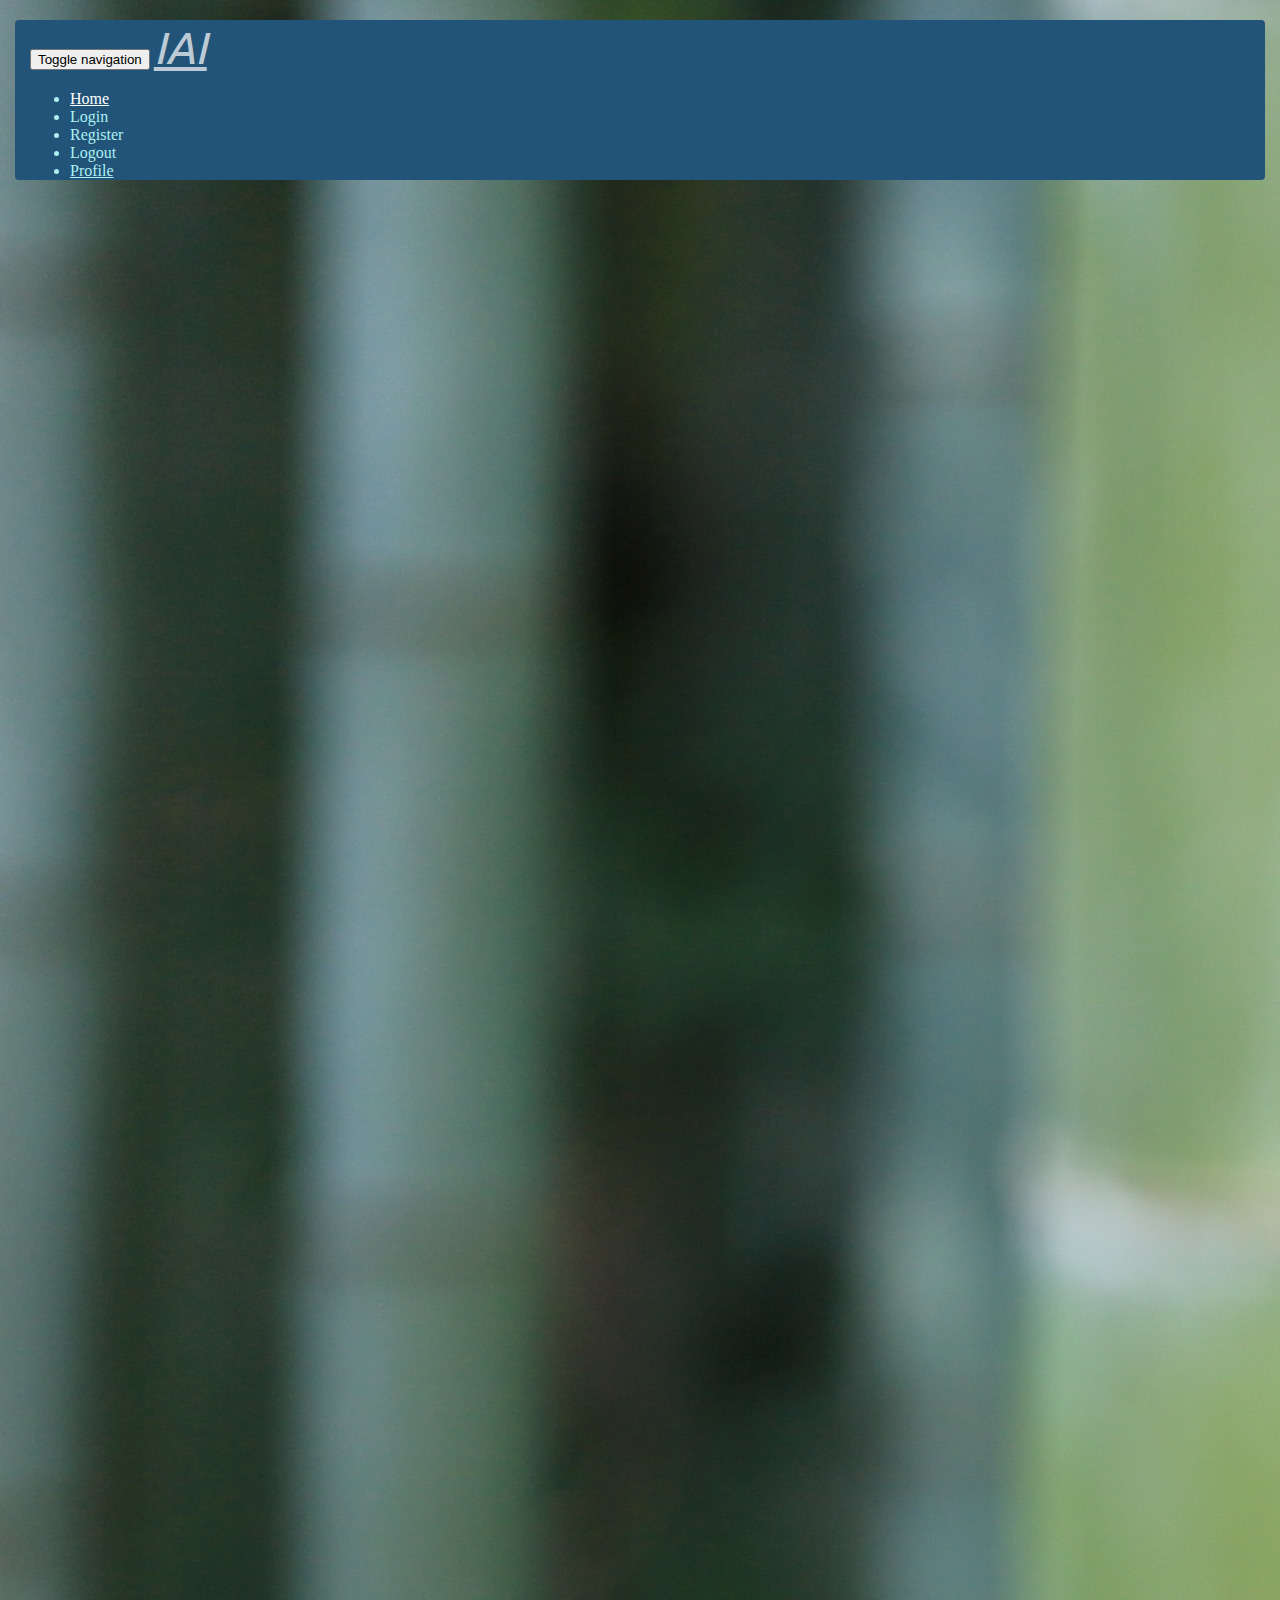
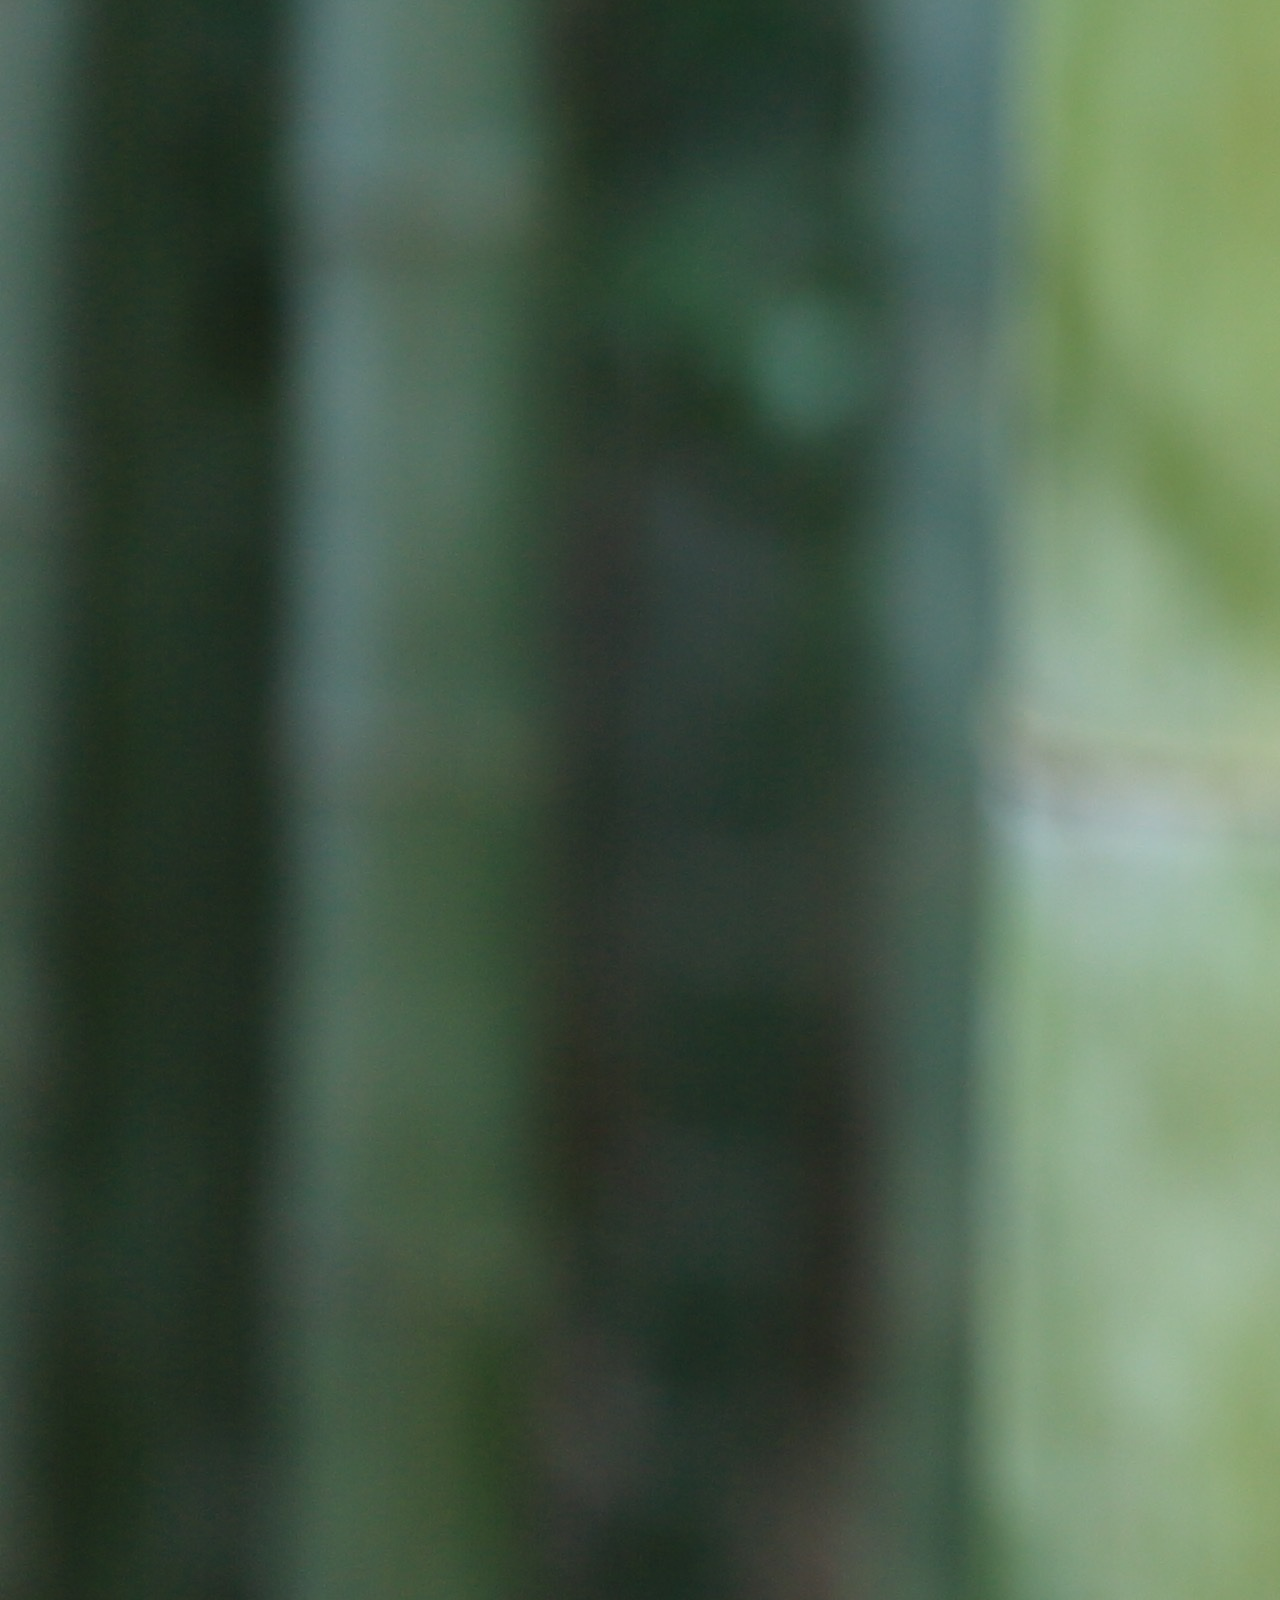
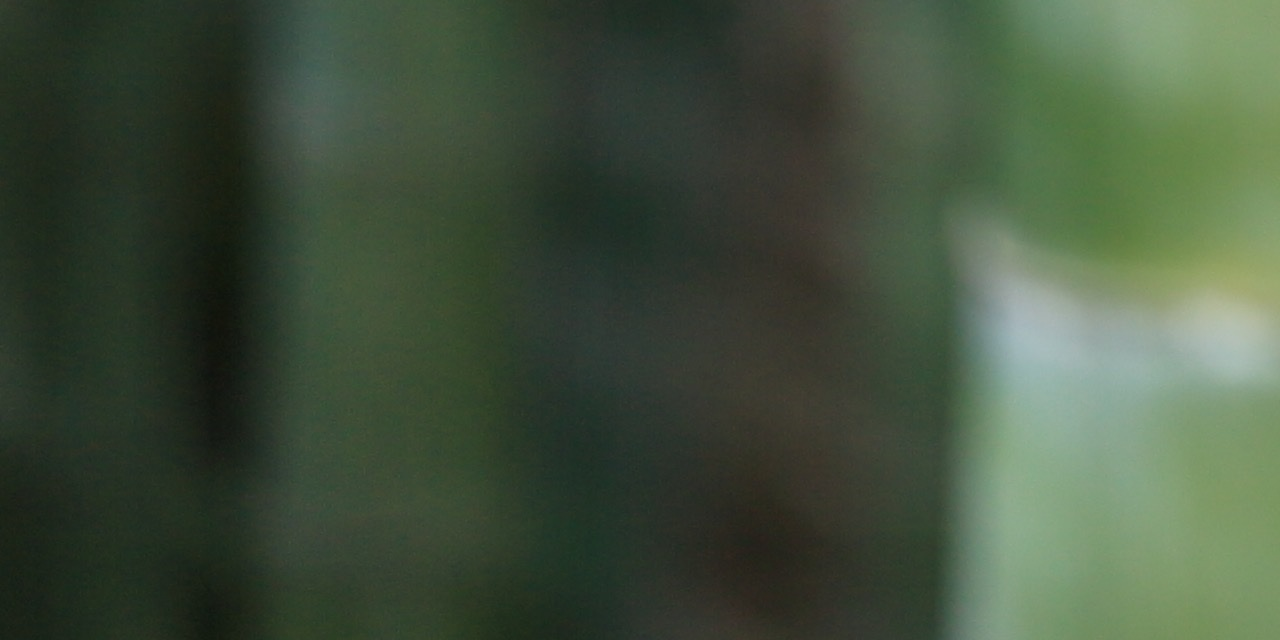
==== index.html @ 8488a908 "Merge branch 'development' into cara-aws" ====
<!DOCTYPE html>
<html lang="en">
  <head>
    <meta charset="utf-8">
    <meta http-equiv="X-UA-Compatible" content="IE=edge">
    <meta name="viewport" content="width=device-width, initial-scale=1">
    <title>CMS</title> <!-- Change -->
    <link href="http://fonts.googleapis.com/css?family=Ubuntu:bold" rel="stylesheet" type="text/css">
    <link href="http://fonts.googleapis.com/css?family=Vollkorn" rel="stylesheet" type="text/css">
    <link rel="stylesheet" href="node_modules/bootstrap/dist/css/bootstrap.min.css">
    <link rel="stylesheet" type="text/css" href="stylesheets/main_style.css">
    <script type="text/javascript" src="./scripts/handlebars-v3.0.3.js"></script>
    <script src="https://ajax.googleapis.com/ajax/libs/jquery/1.11.3/jquery.min.js"></script>
  </head>

<!-- navbar -->
  <body>
    <div class="navbar-wrapper">
      <div class="container">

        <nav class="navbar navbar-custom navbar-static-top">
          <div class="container">
            <div class="navbar-header">
              <button type="button" class="navbar-toggle collapsed" data-toggle="collapse" data-target="#navbar" aria-expanded="false" aria-controls="navbar">
                <span class="sr-only">Toggle navigation</span>
                <span class="icon-bar"></span>
                <span class="icon-bar"></span>
                <span class="icon-bar"></span>
              </button>
              <a id ="project-title" class="navbar-brand" href="index.html">IAI</a>
            </div>
            <div id="navbar" class="navbar-collapse collapse">
              <ul class="nav navbar-nav">
                <li class="active"><a href="index.html">Home</a></li>
                <li><a id="show-login-modal">Login</a></li>
                <li><a id="show-register-modal">Register</a></li>
                <li><a id="logout-button">Logout</a></li>
                <li><a href="profile.html">Profile</a></li>
              </ul>
            </div>
          </div>
        </nav>

      </div>
    </div>
    <!-- end navbar -->

    <div id="myCarousel" class="carousel slide" data-ride="carousel">
      <div class="carousel-inner" role="listbox">
        <div class="item active">
          <img class="first-slide" src="./images/bamboo-header.jpeg" alt="Image One">
          <div class="container">
            <div class="carousel-caption">
              <h1>IAI Content Management</h1>
              <p>We work to keep your files safe and synced online. Trust our professionals to provide help where you need it and keep your files organized.</p>
              <!-- <p><a class="btn btn-lg btn-primary" role="button" id="show-register-modal">Register</a></p> -->
            </div>
          </div>
        </div>
      </div>
    </div> <!-- end large image area -->

    <!-- login modal -->
    <div id="login-modal" class="modal fade" tabindex="-1" role="dialog">
      <div class="modal-dialog">
        <div class="modal-content">
          <div class="modal-header">
            <button id="login-modal-x" type="button" class="close x" data-dismiss="modal" aria-label="Close"><span aria-hidden="true"></span>&#x2716;</button>
            <h4 class="modal-title">Sign In</h4>
          </div>

          <div class="modal-body">
            <form class="form center-block">
              <div class="form-group">
                <label for="login-email">Email: </label>
                <input type="text" class="form-control input-md" placeholder="Email address" id="login-email">
              </div>
              <div class="form-group">
                <label for="login-password">Password: </label>
                <input type="password" class="form-control input-md" placeholder="Password" id="login-password">
              </div>
            </form>
          </div>

          <div class="modal-footer">
            <div class="alert alert-danger hide text-left" role="alert" id="login-alert">
              <p>We were unable to locate an account with that email address and password combination. Please try again.</p>
            </div>
            <button id="login-modal-close" type="button" class="btn btn-default x" data-dismiss="modal" aria-label="Close">Close</button>
            <button type="button" class="btn btn-primary" id="login-button">Sign In</button>
          </div>
        </div>
      </div>
    </div> <!-- end login modal -->

    <!-- register modal -->
    <div id="register-modal" class="modal fade" tabindex="-1" role="dialog">

      <div class="modal-dialog">
        <div class="modal-content">
          <div class="modal-header">
            <button id="register-modal-x" type="button" class="close x" data-dismiss="modal" aria-label="Close"><span aria-hidden="true"></span>&#x2716;</button>
            <h4 class="modal-title">Register</h4>
          </div>

          <div class="modal-body">
            <form class="form center-block">
              <div class="form-group">
              <label for="register-email">Email: </label><input type="text" class="form-control input-md" placeholder="Email address" id="register-email">
              </div>
              <div class="form-group">
                <label for="register-password">Password: </label><input type="password" class="form-control input-md" placeholder="Password" id="register-password">
              </div>
              <div class="form-group">
                <label for="register-confirm-password">Confirm Password: </label><input type="password" class="form-control input-md" placeholder="Confirm password" id="register-confirm-password">
              </div>
              <div class="form-group" id="firstName-options">
                <label for="register-firstName">First Name: </label><input type="text" class="form-control input-md" placeholder="First Name" id="register-firstName">
              </div>
              <div class="form-group" id="lastName-options">
                <label for="register-lastName">Last Name: </label><input type="text" class="form-control input-md" placeholder="Last Name" id="register-lastName">
              </div>
              <div class="form-group" id="company-options">
                <label for="register-company">Company: </label><input type="text" class="form-control input-md" placeholder="Company (optional)" id="register-company">
              </div>
            </form>
          </div>

          <div class="modal-footer">
            <div class="alert alert-danger hide text-left" role="alert" id="register-alert">
              <p>We were unable to create your account. Please check you have filled in all areas and try again.</p>
            </div>
            <button id="register-modal-close" type="button" class="btn btn-default x" data-dismiss="modal" aria-label="Close">Close</button>
            <button type="button" class="btn btn-primary" id="register-button">Register</button>
          </div>
        </div>
      </div>
    </div> <!-- end register modal -->

    <div class="container marketing">

      <!-- Three columns -->
      <div class="row">
        <div class="col-lg-4">

          <h2>Folders</h2>
          <p><span class="glyphicon glyphicon-folder-close"></span></p>
          <p>Simple, easy, user driven.</p>
          <p>Upload and organize files from your profile.</p>
        </div> <!-- end left -->

        <div class="col-lg-4">
          <h2>Files</h2>
          <p><span class="glyphicon glyphicon-file"></span></p>
          <p>Easy and clear user experience.</p>
          <p>Upload your files and store them in folders.</p>
        </div> <!-- end middle -->

        <div class="col-lg-4">
          <h2>Business</h2>
          <p><span class="glyphicon glyphicon-briefcase"></span></p>
          <p>Your business, our business.</p>
          <p>Let's work together.</p>
        </div> <!-- end far right -->

      </div><!-- end columns container -->

      <footer>
        <p class="pull-right"><a href="#">Back to top</a></p>
        <p>&copy; 2014 IAI, LLC.</p>
      </footer>

    </div><!-- end container -->

    <script type="text/javascript" src="scripts/ajax.js"></script>
    <script type="text/javascript" src="scripts/main.js"></script>
    <script src="node_modules/bootstrap/dist/js/bootstrap.min.js"></script>
  </body>
</html>
---- stylesheets/main_style.css ----
body {
  padding-bottom: 40px;
  color: #5a5a5a;
}

h1 {
  font-family: 'Ubuntu', Helvetica, Arial, sans-serif;
  font-size: 50px;
  line-height: 65px;
}

h2, h3 {
  font-family: 'Vollkorn', Georgia, Times, serif;
  font-weight: bold;
}

#project-title {
  font-family: 'Ubuntu', Helvetica, Arial, sans-serif;
  color: #fff;
  font-size: 45px;
  font-style: italic;
  opacity: 0.7;
}

p {
  font-family: 'Vollkorn', Georgia, Times, serif;
  font-size: 16px;
  line-height: 25px
}

/* navbar */

.navbar-custom {
  background-color: #225378;
  border-color: #3787C4;
  border-radius: 10px;
  color: #acf0f2;
}

.navbar-custom .navbar-nav > li > a {
  color: #ACF0F2;
  background-color: #225378;
}

.navbar-custom > li > a:hover {
  background-color: #225378;
}

.navbar-custom .navbar-nav > .active > a {
  /*color: #F2FFE3;*/
  color: #fff;
  background-color: #225378;
}

.navbar-custom .navbar-brand {
  color: #acf0f2;
  background-color: #225378;
}

/* position container around navbar */
.navbar-wrapper {
  position: absolute;
  top: 0;
  right: 0;
  left: 0;
  z-index: 20;
}

/* change padding for smaller screen view */
.navbar-wrapper > .container {
  padding-right: 0;
  padding-left: 0;
}
.navbar-wrapper .navbar {
  color: #acf0f2;
  padding-right: 15px;
  padding-left: 15px;
}
.navbar-wrapper .navbar .container {
  width: auto;
}

/* large image at top of page */
.carousel {
  height: 500px;
  margin-bottom: 60px;
}

.carousel-caption {
  z-index: 10;
}

.carousel .item {
  height: 500px;
  background-color: #777;
}
.carousel-inner > .item > img {
  position: absolute;
  top: 0;
  left: 0;
  min-width: 100%;
  height: auto;
}

/* Three Columns below large image */

.marketing .col-lg-4 {
  margin-bottom: 20px;
  text-align: center;
}
.marketing h2 {
  font-weight: normal;
}
.marketing .col-lg-4 p {
  margin-right: 10px;
  margin-left: 10px;
}

@media (min-width: 768px) {
  /* Navbar positioning */
  .navbar-wrapper {
    margin-top: 20px;
  }
  .navbar-wrapper .container {
    padding-right: 15px;
    padding-left: 15px;
  }
  .navbar-wrapper .navbar {
    padding-right: 0;
    padding-left: 0;
  }

  .navbar-wrapper .navbar {
    border-radius: 4px;
  }

  /* change size of text on top of header picture */
  .carousel-caption p {
    margin-bottom: 20px;
    font-size: 21px;
    line-height: 1.4;
  }

/* glyphicon */

.glyphicon {
  color: #225378;
}

/* footer */

.footer {
  position: absolute;
  margin: 10px 0px 0px 0px;
  width: 100%;
  height: 60px;
  font-size: 90%;
  font-weight: medium;
  text-align: center;
}

/* profile page row settings */

.row {
  width: 100%;
  margin: 0 auto;
}

.marketing {
  margin-top: 100px;
}
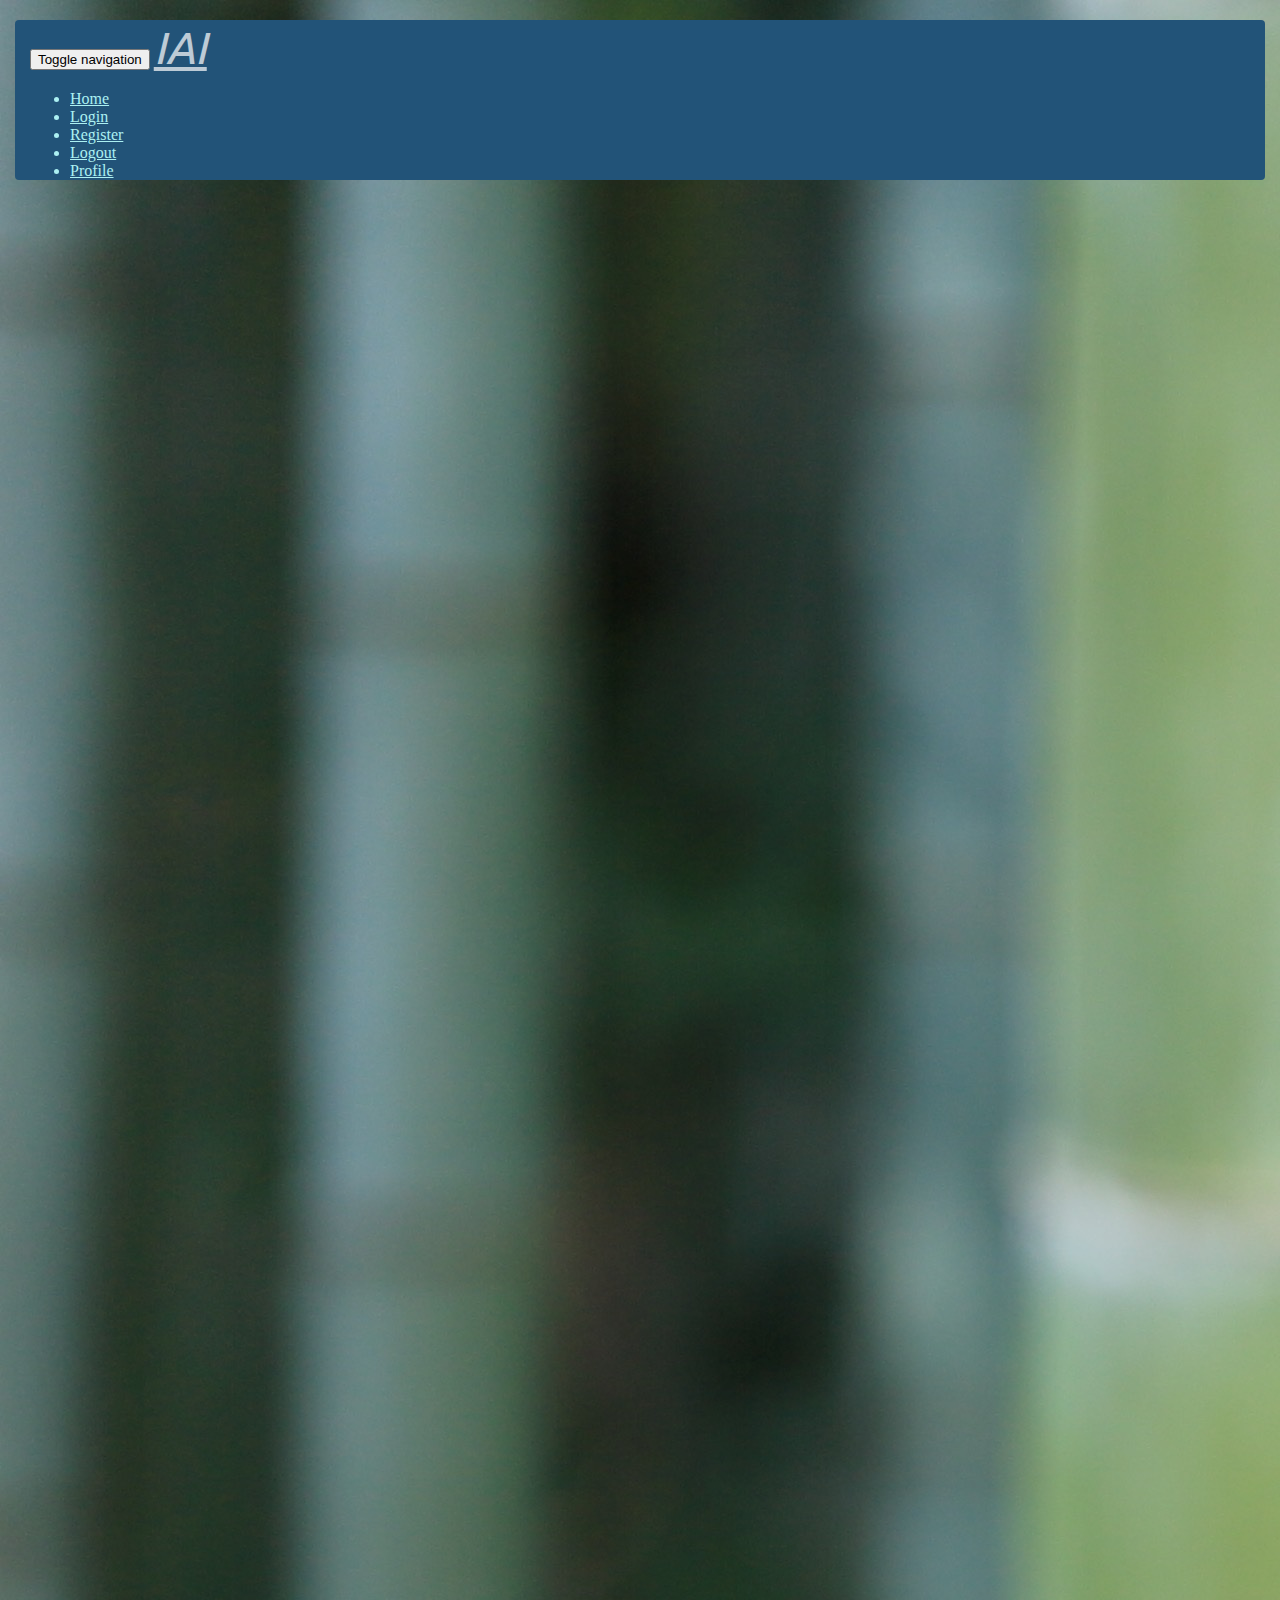
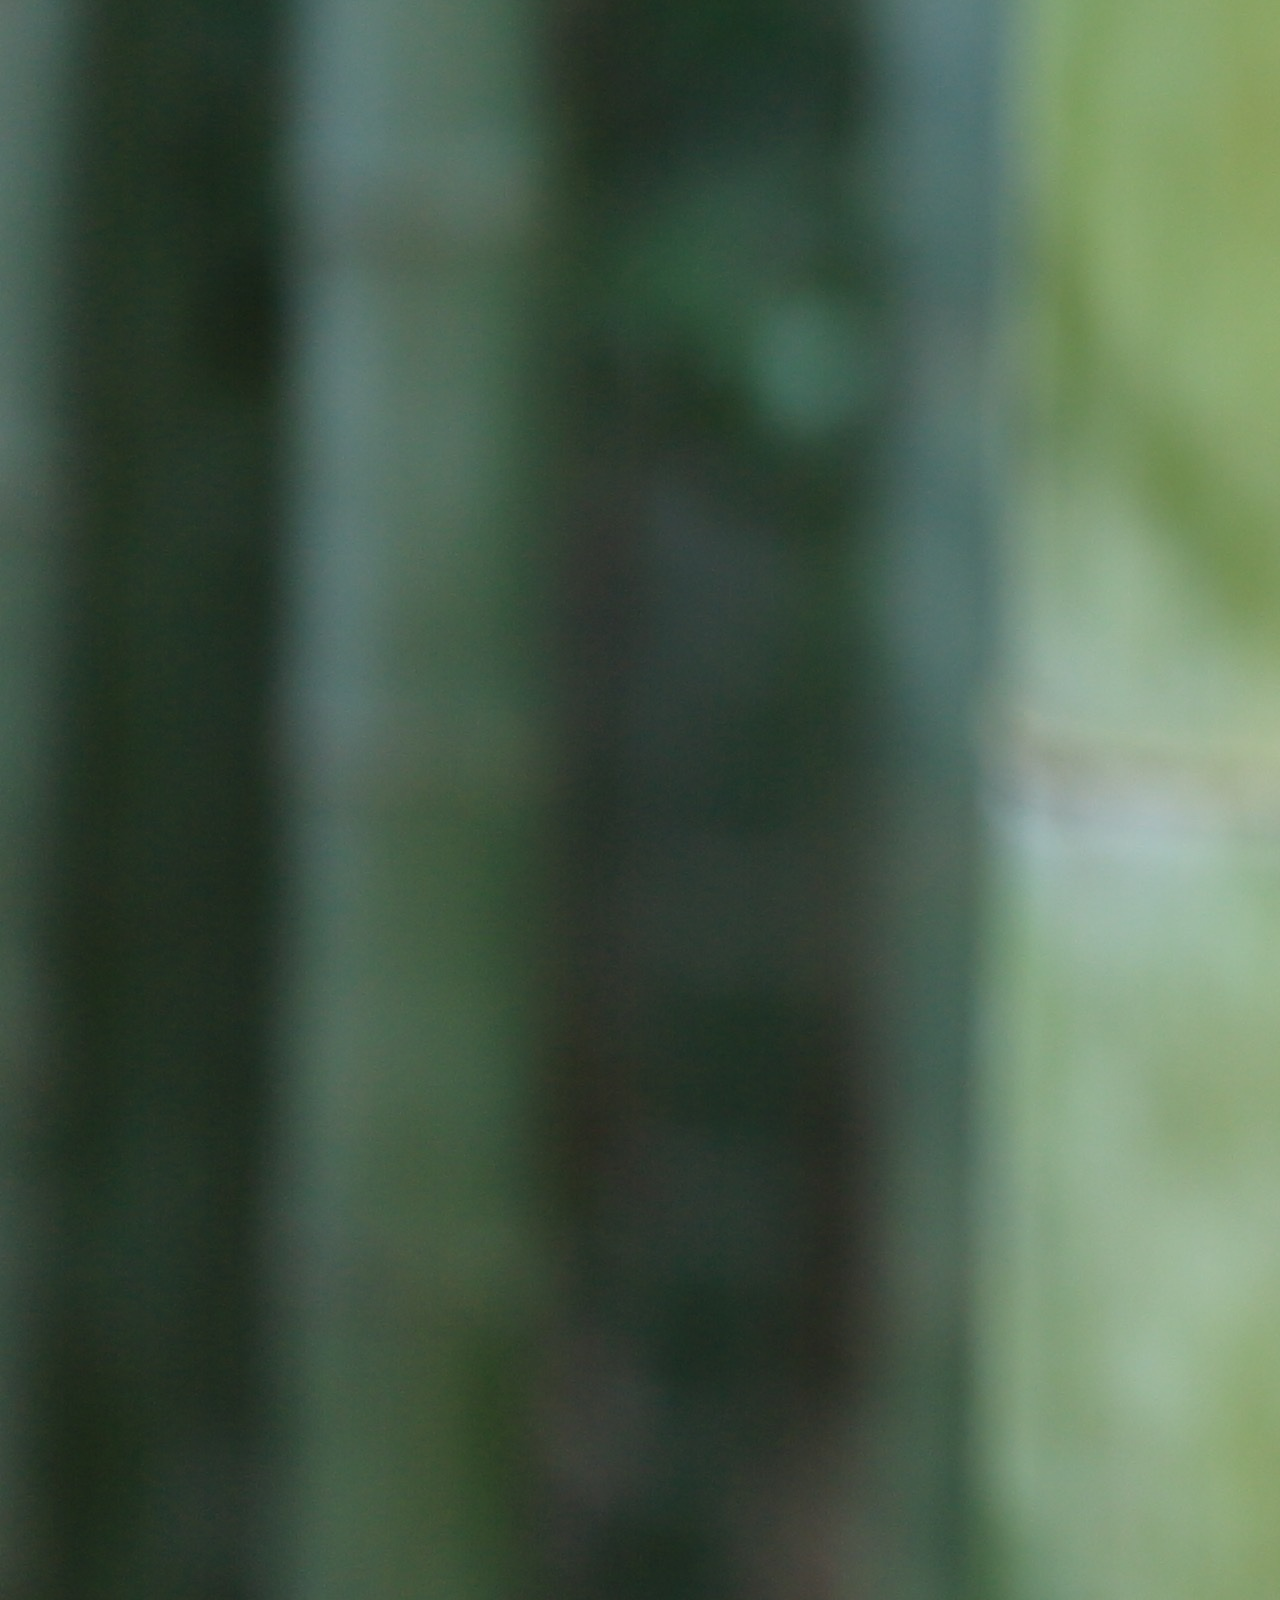
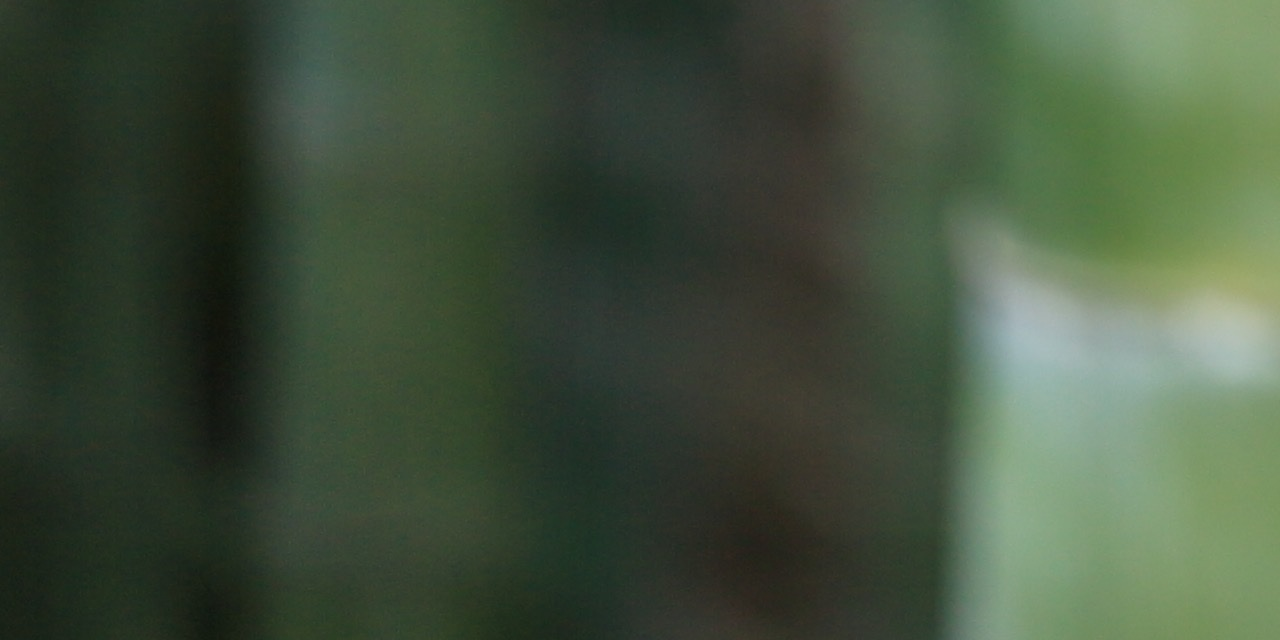
==== commit 3dc7b902: "Updating profile html and links" ====
--- a/index.html
+++ b/index.html
@@ -32,9 +32,9 @@
             <div id="navbar" class="navbar-collapse collapse">
               <ul class="nav navbar-nav">
                 <li class="active"><a href="index.html">Home</a></li>
-                <li><a id="show-login-modal">Login</a></li>
-                <li><a id="show-register-modal">Register</a></li>
-                <li><a id="logout-button">Logout</a></li>
+                <li><a href="#" id="show-login-modal">Login</a></li>
+                <li><a href="#" id="show-register-modal">Register</a></li>
+                <li><a href="#" id="logout-button">Logout</a></li>
                 <li><a href="profile.html">Profile</a></li>
               </ul>
             </div>
--- a/stylesheets/main_style.css
+++ b/stylesheets/main_style.css
@@ -37,18 +37,22 @@
   color: #acf0f2;
 }
 
+.navbar-custom .navbar-nav > .open > a {
+  color: #fff;
+  background-color: #225378;
+}
+
 .navbar-custom .navbar-nav > li > a {
   color: #ACF0F2;
   background-color: #225378;
 }
 
-.navbar-custom > li > a:hover {
-  background-color: #225378;
+.navbar-custom .navbar-nav > li > a:hover,
+.navbar-custom .navbar-nav > li > a:focus {
+    color: #F2FFE3;
 }
 
-.navbar-custom .navbar-nav > .active > a {
-  /*color: #F2FFE3;*/
-  color: #fff;
+.navbar-custom > li > a:hover {
   background-color: #225378;
 }
 
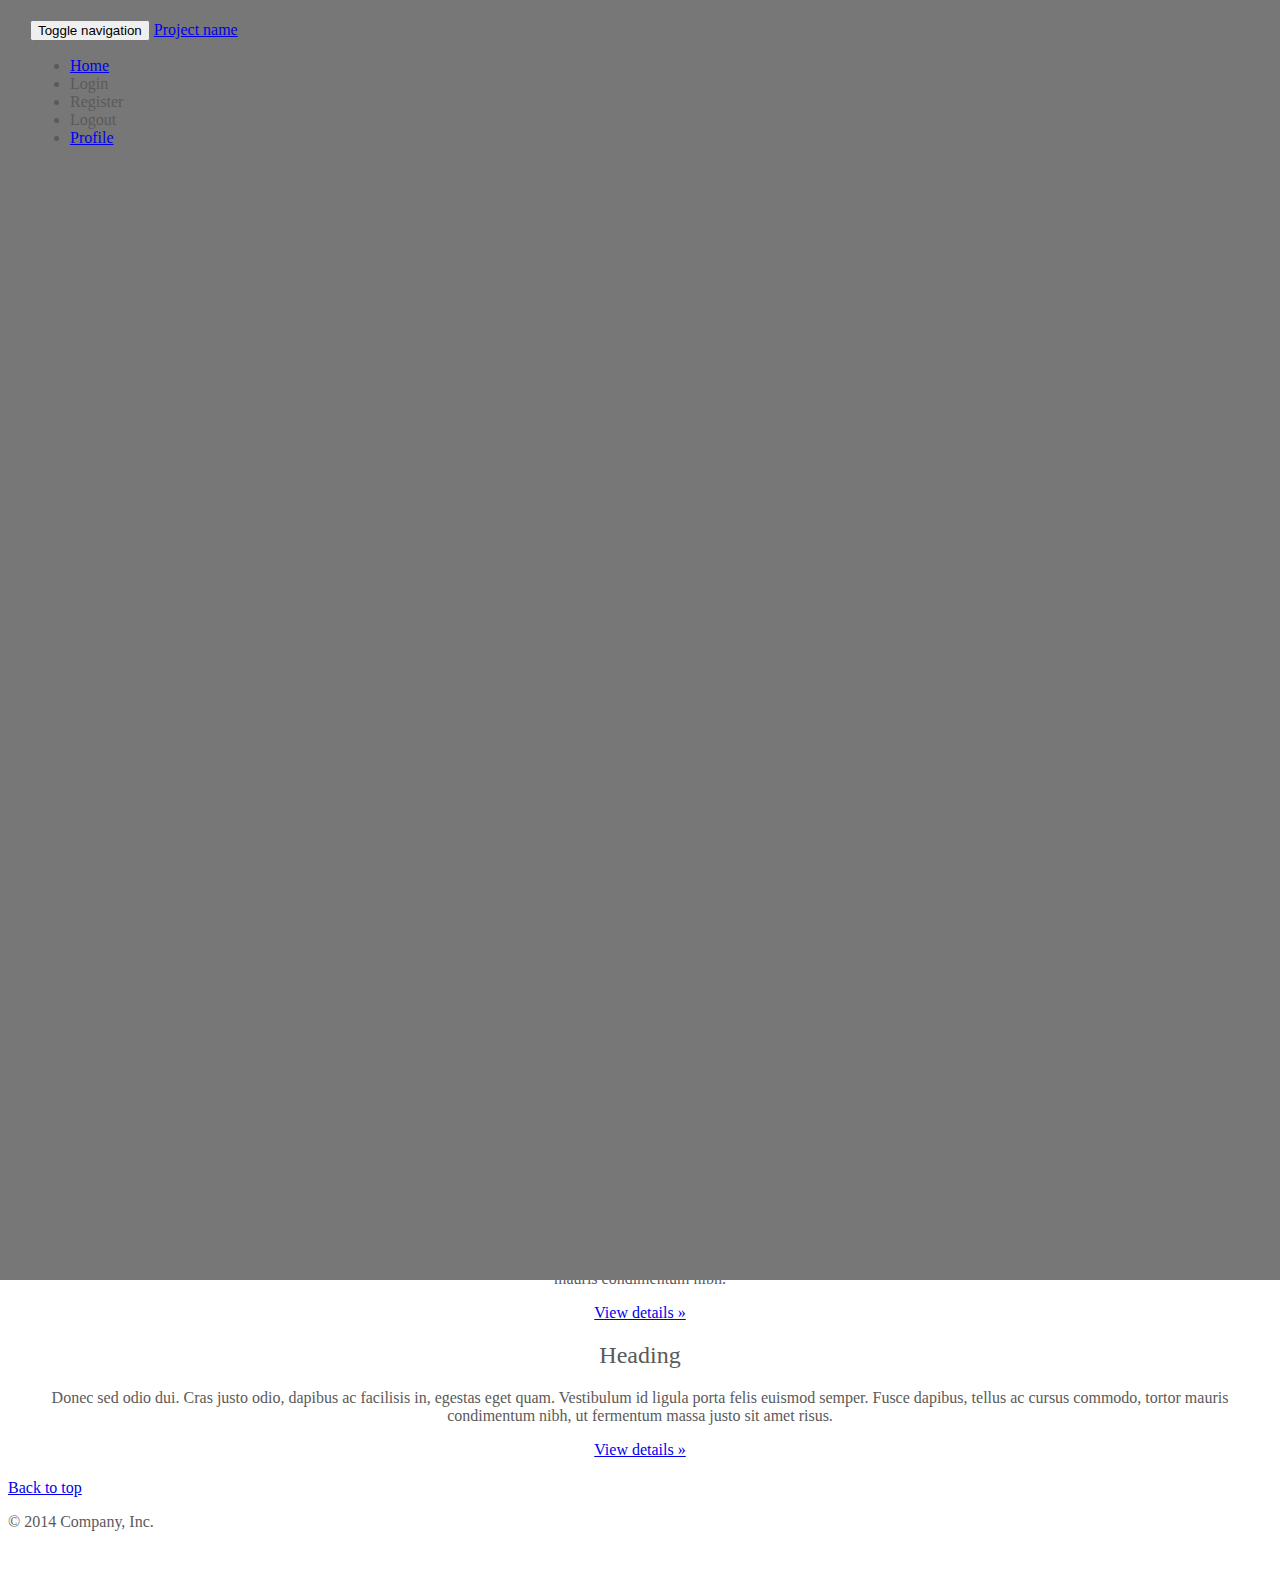
==== commit 65c1f7ee: "Started README, user-stories to be updated" ====
--- a/index.html
+++ b/index.html
@@ -5,10 +5,8 @@
     <meta http-equiv="X-UA-Compatible" content="IE=edge">
     <meta name="viewport" content="width=device-width, initial-scale=1">
     <title>CMS</title> <!-- Change -->
-    <link href="http://fonts.googleapis.com/css?family=Ubuntu:bold" rel="stylesheet" type="text/css">
-    <link href="http://fonts.googleapis.com/css?family=Vollkorn" rel="stylesheet" type="text/css">
+    <link rel="stylesheet" type="text/css" href="stylesheets/main_style.css">
     <link rel="stylesheet" href="node_modules/bootstrap/dist/css/bootstrap.min.css">
-    <link rel="stylesheet" type="text/css" href="stylesheets/main_style.css">
     <script type="text/javascript" src="./scripts/handlebars-v3.0.3.js"></script>
     <script src="https://ajax.googleapis.com/ajax/libs/jquery/1.11.3/jquery.min.js"></script>
   </head>
@@ -18,7 +16,7 @@
     <div class="navbar-wrapper">
       <div class="container">
 
-        <nav class="navbar navbar-custom navbar-static-top">
+        <nav class="navbar navbar-inverse navbar-static-top">
           <div class="container">
             <div class="navbar-header">
               <button type="button" class="navbar-toggle collapsed" data-toggle="collapse" data-target="#navbar" aria-expanded="false" aria-controls="navbar">
@@ -27,14 +25,14 @@
                 <span class="icon-bar"></span>
                 <span class="icon-bar"></span>
               </button>
-              <a id ="project-title" class="navbar-brand" href="index.html">IAI</a>
+              <a class="navbar-brand" href="index.html">Project name</a>
             </div>
             <div id="navbar" class="navbar-collapse collapse">
               <ul class="nav navbar-nav">
                 <li class="active"><a href="index.html">Home</a></li>
-                <li><a href="#" id="show-login-modal">Login</a></li>
-                <li><a href="#" id="show-register-modal">Register</a></li>
-                <li><a href="#" id="logout-button">Logout</a></li>
+                <li><a id="show-login-modal">Login</a></li>
+                <li><a id="show-register-modal">Register</a></li>
+                <li><a id="logout-button">Logout</a></li>
                 <li><a href="profile.html">Profile</a></li>
               </ul>
             </div>
@@ -48,12 +46,12 @@
     <div id="myCarousel" class="carousel slide" data-ride="carousel">
       <div class="carousel-inner" role="listbox">
         <div class="item active">
-          <img class="first-slide" src="./images/bamboo-header.jpeg" alt="Image One">
+          <img class="first-slide" src="[data-uri]" alt="First slide">
           <div class="container">
             <div class="carousel-caption">
-              <h1>IAI Content Management</h1>
-              <p>We work to keep your files safe and synced online. Trust our professionals to provide help where you need it and keep your files organized.</p>
-              <!-- <p><a class="btn btn-lg btn-primary" role="button" id="show-register-modal">Register</a></p> -->
+              <h1>Example headline.</h1>
+              <p>Note: If you're viewing this page via a <code>file://</code> URL, the "next" and "previous" Glyphicon buttons on the left and right might not load/display properly due to web browser security rules.</p>
+              <p><a class="btn btn-lg btn-primary" href="#" role="button">Sign up today</a></p>
             </div>
           </div>
         </div>
@@ -61,23 +59,21 @@
     </div> <!-- end large image area -->
 
     <!-- login modal -->
-    <div id="login-modal" class="modal fade" tabindex="-1" role="dialog">
+    <div id="login-modal" class="modal fade" tabindex="-1" role="dialog" aria-labelledby="loginModalLabel">
       <div class="modal-dialog">
         <div class="modal-content">
           <div class="modal-header">
-            <button id="login-modal-x" type="button" class="close x" data-dismiss="modal" aria-label="Close"><span aria-hidden="true"></span>&#x2716;</button>
+            <button id="login-modal-x" type="button" class="close x" data-dismiss="modal" aria-label="Close"><span aria-hidden="true"></span></button>
             <h4 class="modal-title">Sign In</h4>
           </div>
 
           <div class="modal-body">
-            <form class="form center-block">
+            <form class="form col-sm-12 center-block">
               <div class="form-group">
-                <label for="login-email">Email: </label>
-                <input type="text" class="form-control input-md" placeholder="Email address" id="login-email">
+                <label for="login-email">Email: </label><input type="text" class="form-control input-md" placeholder="Email address" id="login-email">
               </div>
               <div class="form-group">
-                <label for="login-password">Password: </label>
-                <input type="password" class="form-control input-md" placeholder="Password" id="login-password">
+                <label for="login-password">Password: </label><input type="password" class="form-control input-md" placeholder="Password" id="login-password">
               </div>
             </form>
           </div>
@@ -94,17 +90,17 @@
     </div> <!-- end login modal -->
 
     <!-- register modal -->
-    <div id="register-modal" class="modal fade" tabindex="-1" role="dialog">
+    <div id="register-modal" class="modal fade" tabindex="-1" role="dialog" aria-labelledby="registerModalLabel">
 
       <div class="modal-dialog">
         <div class="modal-content">
           <div class="modal-header">
-            <button id="register-modal-x" type="button" class="close x" data-dismiss="modal" aria-label="Close"><span aria-hidden="true"></span>&#x2716;</button>
+            <button id="register-modal-x" type="button" class="close x" data-dismiss="modal" aria-label="Close"><span aria-hidden="true"></span></button>
             <h4 class="modal-title">Register</h4>
           </div>
 
           <div class="modal-body">
-            <form class="form center-block">
+            <form class="form col-sm-12 center-block">
               <div class="form-group">
               <label for="register-email">Email: </label><input type="text" class="form-control input-md" placeholder="Email address" id="register-email">
               </div>
@@ -127,9 +123,9 @@
           </div>
 
           <div class="modal-footer">
-            <div class="alert alert-danger hide text-left" role="alert" id="register-alert">
-              <p>We were unable to create your account. Please check you have filled in all areas and try again.</p>
-            </div>
+          <div class="alert alert-danger hide text-left" role="alert" id="register-alert">
+            <p>We were unable to create your account. Please check you have filled in all areas and try again.</p>
+          </div>
             <button id="register-modal-close" type="button" class="btn btn-default x" data-dismiss="modal" aria-label="Close">Close</button>
             <button type="button" class="btn btn-primary" id="register-button">Register</button>
           </div>
@@ -143,31 +139,28 @@
       <div class="row">
         <div class="col-lg-4">
 
-          <h2>Folders</h2>
-          <p><span class="glyphicon glyphicon-folder-close"></span></p>
-          <p>Simple, easy, user driven.</p>
-          <p>Upload and organize files from your profile.</p>
+          <h2>Heading</h2>
+          <p>Donec sed odio dui. Etiam porta sem malesuada magna mollis euismod. Nullam id dolor id nibh ultricies vehicula ut id elit. Morbi leo risus, porta ac consectetur ac, vestibulum at eros. Praesent commodo cursus magna.</p>
+          <p><a class="btn btn-default" href="#" role="button">View details &raquo;</a></p>
         </div> <!-- end left -->
 
         <div class="col-lg-4">
-          <h2>Files</h2>
-          <p><span class="glyphicon glyphicon-file"></span></p>
-          <p>Easy and clear user experience.</p>
-          <p>Upload your files and store them in folders.</p>
+          <h2>Heading</h2>
+          <p>Duis mollis, est non commodo luctus, nisi erat porttitor ligula, eget lacinia odio sem nec elit. Cras mattis consectetur purus sit amet fermentum. Fusce dapibus, tellus ac cursus commodo, tortor mauris condimentum nibh.</p>
+          <p><a class="btn btn-default" href="#" role="button">View details &raquo;</a></p>
         </div> <!-- end middle -->
 
         <div class="col-lg-4">
-          <h2>Business</h2>
-          <p><span class="glyphicon glyphicon-briefcase"></span></p>
-          <p>Your business, our business.</p>
-          <p>Let's work together.</p>
+          <h2>Heading</h2>
+          <p>Donec sed odio dui. Cras justo odio, dapibus ac facilisis in, egestas eget quam. Vestibulum id ligula porta felis euismod semper. Fusce dapibus, tellus ac cursus commodo, tortor mauris condimentum nibh, ut fermentum massa justo sit amet risus.</p>
+          <p><a class="btn btn-default" href="#" role="button">View details &raquo;</a></p>
         </div> <!-- end far right -->
 
       </div><!-- end columns container -->
 
       <footer>
         <p class="pull-right"><a href="#">Back to top</a></p>
-        <p>&copy; 2014 IAI, LLC.</p>
+        <p>&copy; 2014 Company, Inc.</p>
       </footer>
 
     </div><!-- end container -->
--- a/stylesheets/main_style.css
+++ b/stylesheets/main_style.css
@@ -3,63 +3,8 @@
   color: #5a5a5a;
 }
 
-h1 {
-  font-family: 'Ubuntu', Helvetica, Arial, sans-serif;
-  font-size: 50px;
-  line-height: 65px;
-}
-
-h2, h3 {
-  font-family: 'Vollkorn', Georgia, Times, serif;
-  font-weight: bold;
-}
-
-#project-title {
-  font-family: 'Ubuntu', Helvetica, Arial, sans-serif;
-  color: #fff;
-  font-size: 45px;
-  font-style: italic;
-  opacity: 0.7;
-}
-
-p {
-  font-family: 'Vollkorn', Georgia, Times, serif;
-  font-size: 16px;
-  line-height: 25px
-}
 
 /* navbar */
-
-.navbar-custom {
-  background-color: #225378;
-  border-color: #3787C4;
-  border-radius: 10px;
-  color: #acf0f2;
-}
-
-.navbar-custom .navbar-nav > .open > a {
-  color: #fff;
-  background-color: #225378;
-}
-
-.navbar-custom .navbar-nav > li > a {
-  color: #ACF0F2;
-  background-color: #225378;
-}
-
-.navbar-custom .navbar-nav > li > a:hover,
-.navbar-custom .navbar-nav > li > a:focus {
-    color: #F2FFE3;
-}
-
-.navbar-custom > li > a:hover {
-  background-color: #225378;
-}
-
-.navbar-custom .navbar-brand {
-  color: #acf0f2;
-  background-color: #225378;
-}
 
 /* position container around navbar */
 .navbar-wrapper {
@@ -76,7 +21,6 @@
   padding-left: 0;
 }
 .navbar-wrapper .navbar {
-  color: #acf0f2;
   padding-right: 15px;
   padding-left: 15px;
 }
@@ -145,12 +89,6 @@
     line-height: 1.4;
   }
 
-/* glyphicon */
-
-.glyphicon {
-  color: #225378;
-}
-
 /* footer */
 
 .footer {
@@ -162,14 +100,3 @@
   font-weight: medium;
   text-align: center;
 }
-
-/* profile page row settings */
-
-.row {
-  width: 100%;
-  margin: 0 auto;
-}
-
-.marketing {
-  margin-top: 100px;
-}
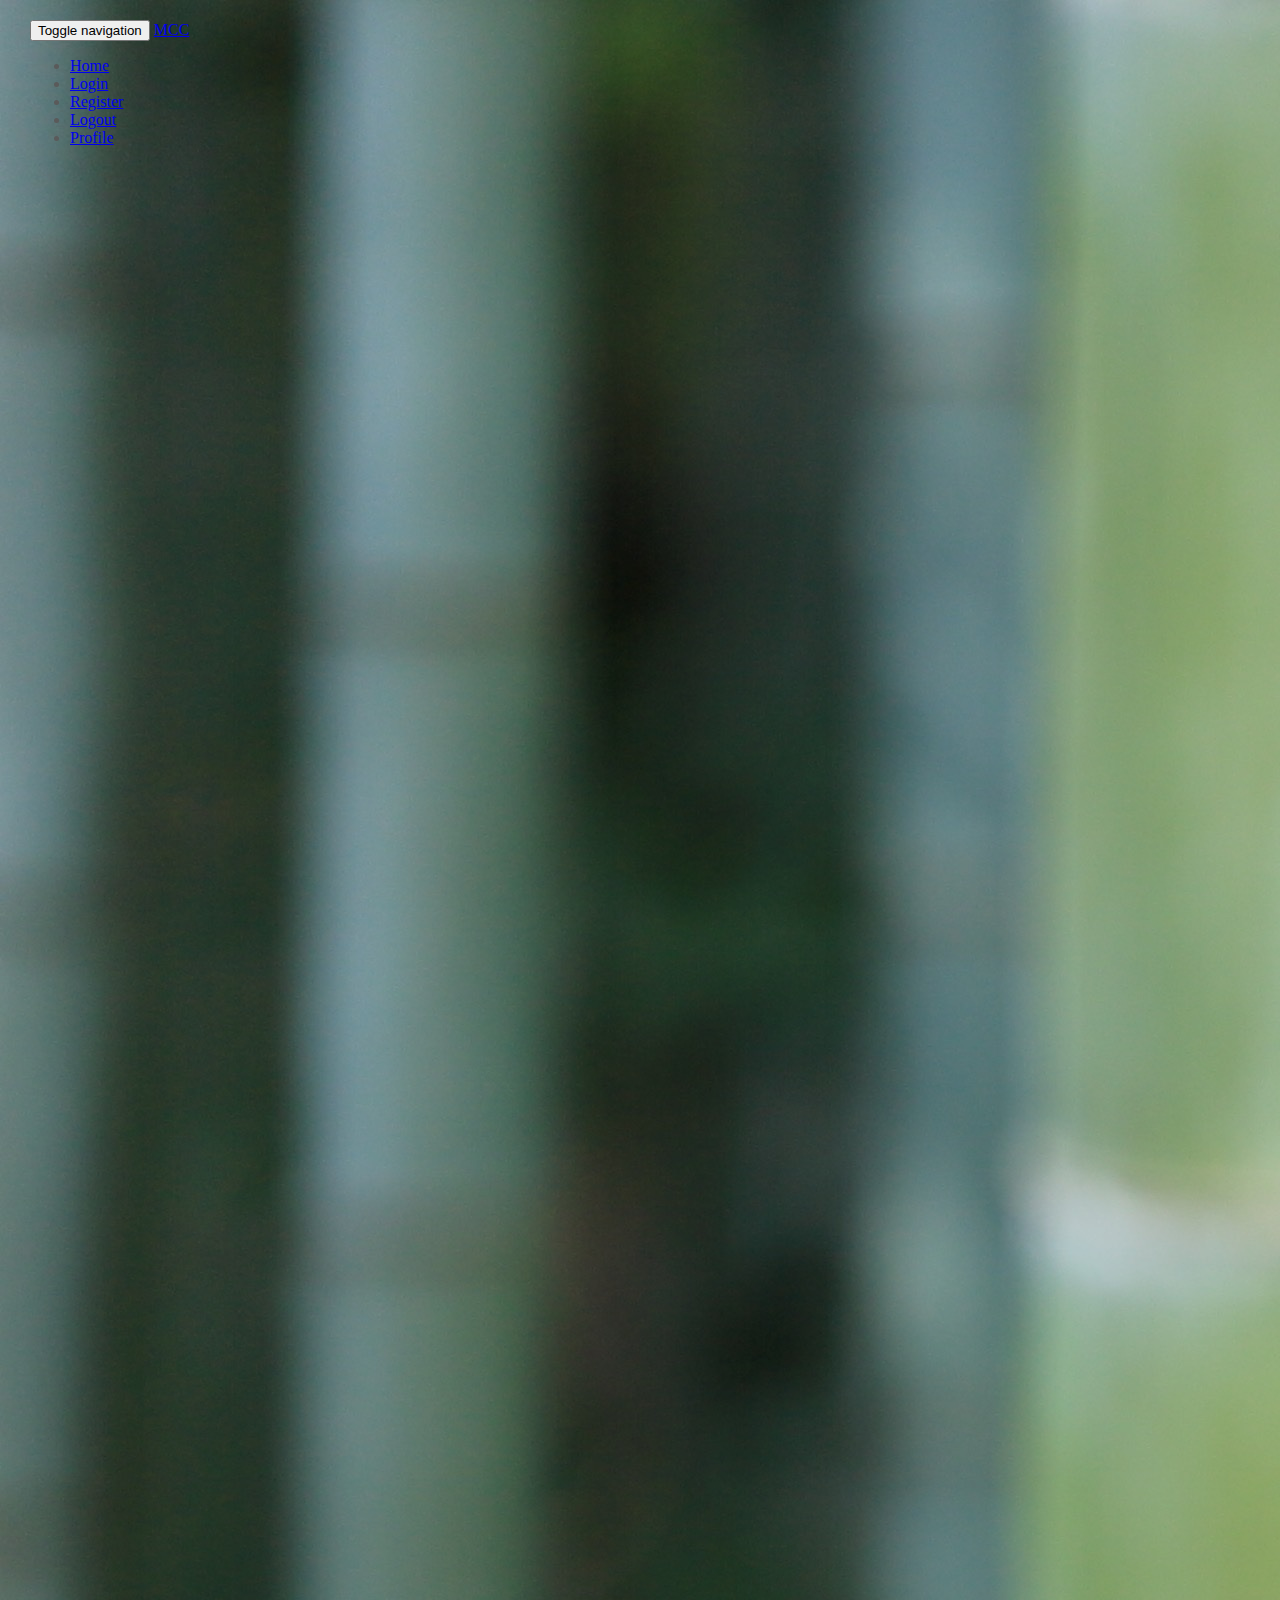
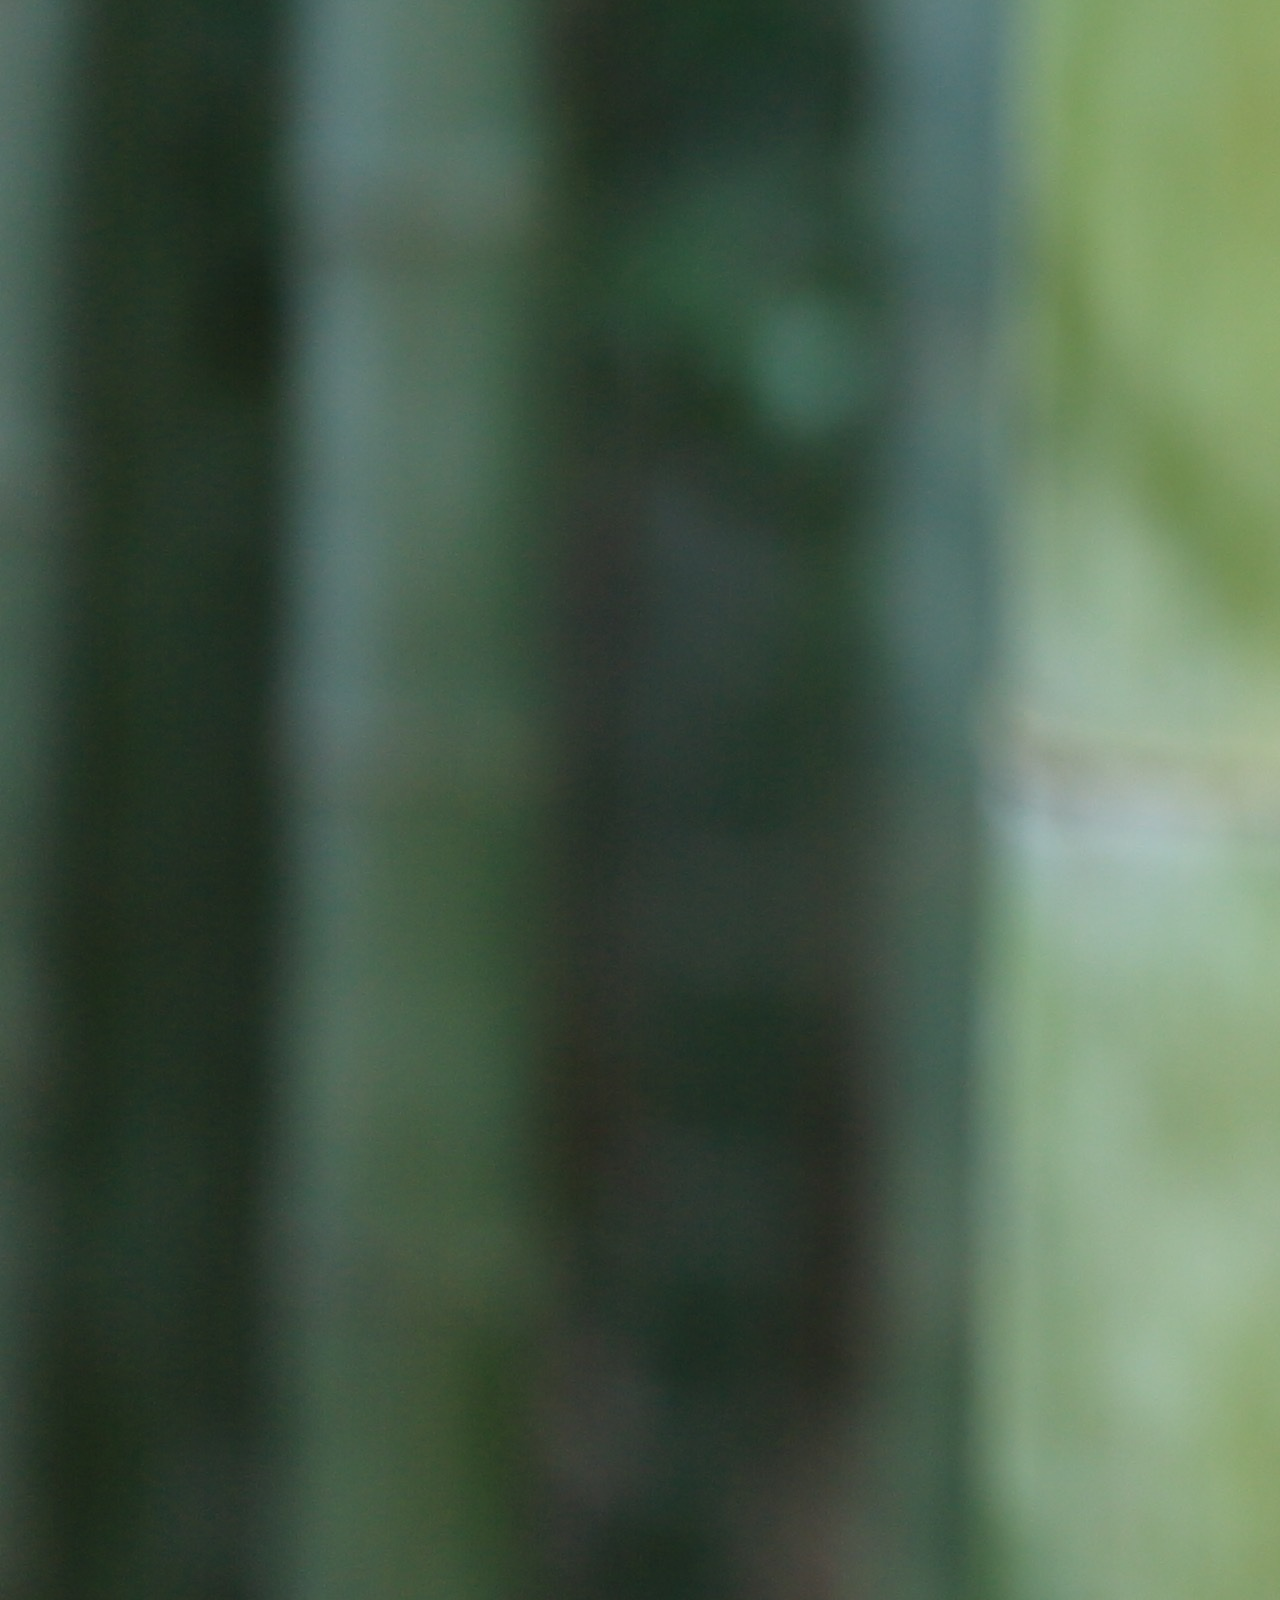
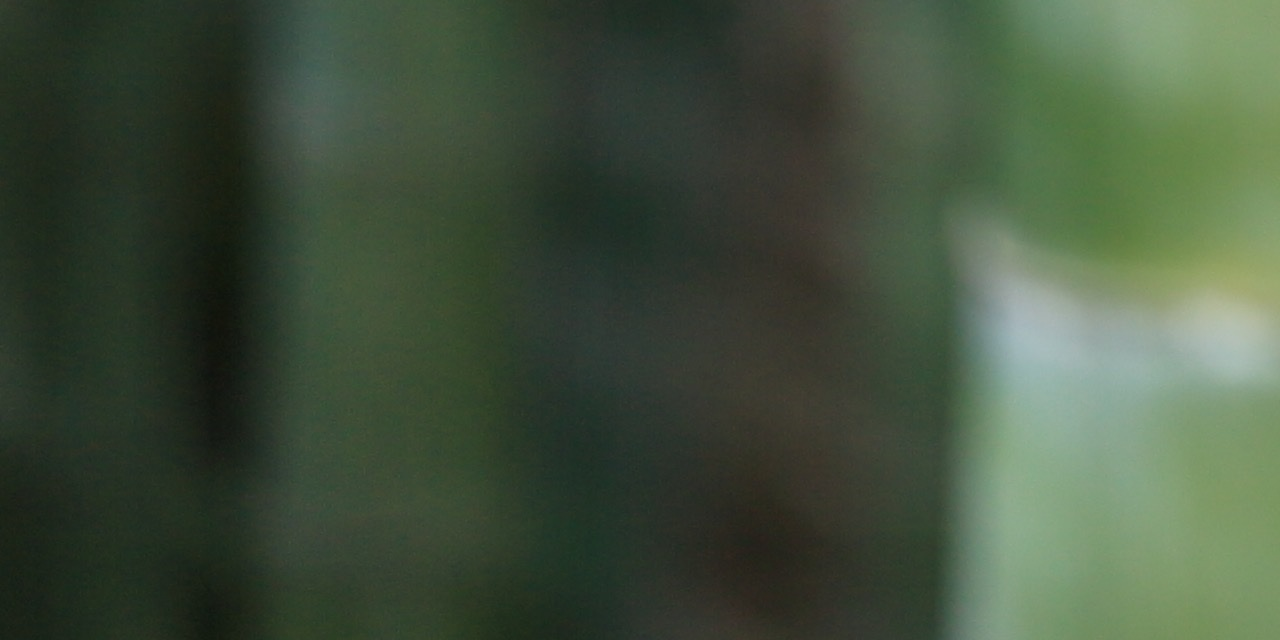
==== commit 5899a1cb: "Updated name of company" ====
--- a/index.html
+++ b/index.html
@@ -4,11 +4,15 @@
     <meta charset="utf-8">
     <meta http-equiv="X-UA-Compatible" content="IE=edge">
     <meta name="viewport" content="width=device-width, initial-scale=1">
-    <title>CMS</title> <!-- Change -->
+    <title>MCC</title> <!-- Change -->
+    <link href="http://fonts.googleapis.com/css?family=Ubuntu:bold" rel="stylesheet" type="text/css">
+    <link href="http://fonts.googleapis.com/css?family=Vollkorn" rel="stylesheet" type="text/css">
+    <link rel="stylesheet" href="node_modules/bootstrap/dist/css/bootstrap.min.css">
     <link rel="stylesheet" type="text/css" href="stylesheets/main_style.css">
-    <link rel="stylesheet" href="node_modules/bootstrap/dist/css/bootstrap.min.css">
+    <script src="https://ajax.googleapis.com/ajax/libs/jquery/1.11.3/jquery.min.js"></script>
     <script type="text/javascript" src="./scripts/handlebars-v3.0.3.js"></script>
-    <script src="https://ajax.googleapis.com/ajax/libs/jquery/1.11.3/jquery.min.js"></script>
+    <script type="text/javascript" src="scripts/main.js"></script>
+    <script type="text/javascript" src="scripts/ajax.js"></script>
   </head>
 
 <!-- navbar -->
@@ -16,7 +20,7 @@
     <div class="navbar-wrapper">
       <div class="container">
 
-        <nav class="navbar navbar-inverse navbar-static-top">
+        <nav class="navbar navbar-custom navbar-static-top">
           <div class="container">
             <div class="navbar-header">
               <button type="button" class="navbar-toggle collapsed" data-toggle="collapse" data-target="#navbar" aria-expanded="false" aria-controls="navbar">
@@ -25,14 +29,14 @@
                 <span class="icon-bar"></span>
                 <span class="icon-bar"></span>
               </button>
-              <a class="navbar-brand" href="index.html">Project name</a>
+              <a id ="project-title" class="navbar-brand" href="index.html">MCC</a>
             </div>
             <div id="navbar" class="navbar-collapse collapse">
               <ul class="nav navbar-nav">
                 <li class="active"><a href="index.html">Home</a></li>
-                <li><a id="show-login-modal">Login</a></li>
-                <li><a id="show-register-modal">Register</a></li>
-                <li><a id="logout-button">Logout</a></li>
+                <li><a href="#" class="" id="show-login-modal">Login</a></li>
+                <li><a href="#" class="" id="show-register-modal">Register</a></li>
+                <li><a href="#" class="hide" id="logout-button">Logout</a></li>
                 <li><a href="profile.html">Profile</a></li>
               </ul>
             </div>
@@ -46,12 +50,12 @@
     <div id="myCarousel" class="carousel slide" data-ride="carousel">
       <div class="carousel-inner" role="listbox">
         <div class="item active">
-          <img class="first-slide" src="[data-uri]" alt="First slide">
+          <img class="first-slide" src="./images/bamboo-header.jpeg" alt="Image One">
           <div class="container">
             <div class="carousel-caption">
-              <h1>Example headline.</h1>
-              <p>Note: If you're viewing this page via a <code>file://</code> URL, the "next" and "previous" Glyphicon buttons on the left and right might not load/display properly due to web browser security rules.</p>
-              <p><a class="btn btn-lg btn-primary" href="#" role="button">Sign up today</a></p>
+              <h1>MCC Content Management</h1>
+              <p>We work to keep your files safe and synced online. Trust our professionals to provide help where you need it and keep your files organized.</p>
+              <!-- <p><a class="btn btn-lg btn-primary" role="button" id="show-register-modal">Register</a></p> -->
             </div>
           </div>
         </div>
@@ -59,21 +63,23 @@
     </div> <!-- end large image area -->
 
     <!-- login modal -->
-    <div id="login-modal" class="modal fade" tabindex="-1" role="dialog" aria-labelledby="loginModalLabel">
+    <div id="login-modal" class="modal fade" tabindex="-1" role="dialog">
       <div class="modal-dialog">
         <div class="modal-content">
           <div class="modal-header">
-            <button id="login-modal-x" type="button" class="close x" data-dismiss="modal" aria-label="Close"><span aria-hidden="true"></span></button>
+            <button id="login-modal-x" type="button" class="close x" data-dismiss="modal" aria-label="Close"><span aria-hidden="true"></span>&#x2716;</button>
             <h4 class="modal-title">Sign In</h4>
           </div>
 
           <div class="modal-body">
-            <form class="form col-sm-12 center-block">
+            <form class="form center-block">
               <div class="form-group">
-                <label for="login-email">Email: </label><input type="text" class="form-control input-md" placeholder="Email address" id="login-email">
+                <label for="login-email">Email: </label>
+                <input type="text" class="form-control input-md" placeholder="Email address" id="login-email">
               </div>
               <div class="form-group">
-                <label for="login-password">Password: </label><input type="password" class="form-control input-md" placeholder="Password" id="login-password">
+                <label for="login-password">Password: </label>
+                <input type="password" class="form-control input-md" placeholder="Password" id="login-password">
               </div>
             </form>
           </div>
@@ -90,17 +96,17 @@
     </div> <!-- end login modal -->
 
     <!-- register modal -->
-    <div id="register-modal" class="modal fade" tabindex="-1" role="dialog" aria-labelledby="registerModalLabel">
+    <div id="register-modal" class="modal fade" tabindex="-1" role="dialog">
 
       <div class="modal-dialog">
         <div class="modal-content">
           <div class="modal-header">
-            <button id="register-modal-x" type="button" class="close x" data-dismiss="modal" aria-label="Close"><span aria-hidden="true"></span></button>
+            <button id="register-modal-x" type="button" class="close x" data-dismiss="modal" aria-label="Close"><span aria-hidden="true"></span>&#x2716;</button>
             <h4 class="modal-title">Register</h4>
           </div>
 
           <div class="modal-body">
-            <form class="form col-sm-12 center-block">
+            <form class="form center-block">
               <div class="form-group">
               <label for="register-email">Email: </label><input type="text" class="form-control input-md" placeholder="Email address" id="register-email">
               </div>
@@ -123,9 +129,9 @@
           </div>
 
           <div class="modal-footer">
-          <div class="alert alert-danger hide text-left" role="alert" id="register-alert">
-            <p>We were unable to create your account. Please check you have filled in all areas and try again.</p>
-          </div>
+            <div class="alert alert-danger hide text-left" role="alert" id="register-alert">
+              <p>We were unable to create your account. Please check you have filled in all areas and try again.</p>
+            </div>
             <button id="register-modal-close" type="button" class="btn btn-default x" data-dismiss="modal" aria-label="Close">Close</button>
             <button type="button" class="btn btn-primary" id="register-button">Register</button>
           </div>
@@ -139,34 +145,37 @@
       <div class="row">
         <div class="col-lg-4">
 
-          <h2>Heading</h2>
-          <p>Donec sed odio dui. Etiam porta sem malesuada magna mollis euismod. Nullam id dolor id nibh ultricies vehicula ut id elit. Morbi leo risus, porta ac consectetur ac, vestibulum at eros. Praesent commodo cursus magna.</p>
-          <p><a class="btn btn-default" href="#" role="button">View details &raquo;</a></p>
+          <h2>Folders</h2>
+          <p><span class="glyphicon glyphicon-folder-close"></span></p>
+          <p>Simple, easy, user driven.</p>
+          <p>Upload and organize files from your profile.</p>
         </div> <!-- end left -->
 
         <div class="col-lg-4">
-          <h2>Heading</h2>
-          <p>Duis mollis, est non commodo luctus, nisi erat porttitor ligula, eget lacinia odio sem nec elit. Cras mattis consectetur purus sit amet fermentum. Fusce dapibus, tellus ac cursus commodo, tortor mauris condimentum nibh.</p>
-          <p><a class="btn btn-default" href="#" role="button">View details &raquo;</a></p>
+          <h2>Files</h2>
+          <p><span class="glyphicon glyphicon-file"></span></p>
+          <p>Easy and clear user experience.</p>
+          <p>Upload your files and store them in folders.</p>
         </div> <!-- end middle -->
 
         <div class="col-lg-4">
-          <h2>Heading</h2>
-          <p>Donec sed odio dui. Cras justo odio, dapibus ac facilisis in, egestas eget quam. Vestibulum id ligula porta felis euismod semper. Fusce dapibus, tellus ac cursus commodo, tortor mauris condimentum nibh, ut fermentum massa justo sit amet risus.</p>
-          <p><a class="btn btn-default" href="#" role="button">View details &raquo;</a></p>
+          <h2>Business</h2>
+          <p><span class="glyphicon glyphicon-briefcase"></span></p>
+          <p>Your business, our business.</p>
+          <p>Let's work together.</p>
         </div> <!-- end far right -->
 
       </div><!-- end columns container -->
 
       <footer>
         <p class="pull-right"><a href="#">Back to top</a></p>
-        <p>&copy; 2014 Company, Inc.</p>
+        <p>&copy; 2014 MCC, LLC.</p>
       </footer>
 
     </div><!-- end container -->
 
-    <script type="text/javascript" src="scripts/ajax.js"></script>
-    <script type="text/javascript" src="scripts/main.js"></script>
+
+
     <script src="node_modules/bootstrap/dist/js/bootstrap.min.js"></script>
   </body>
 </html>
